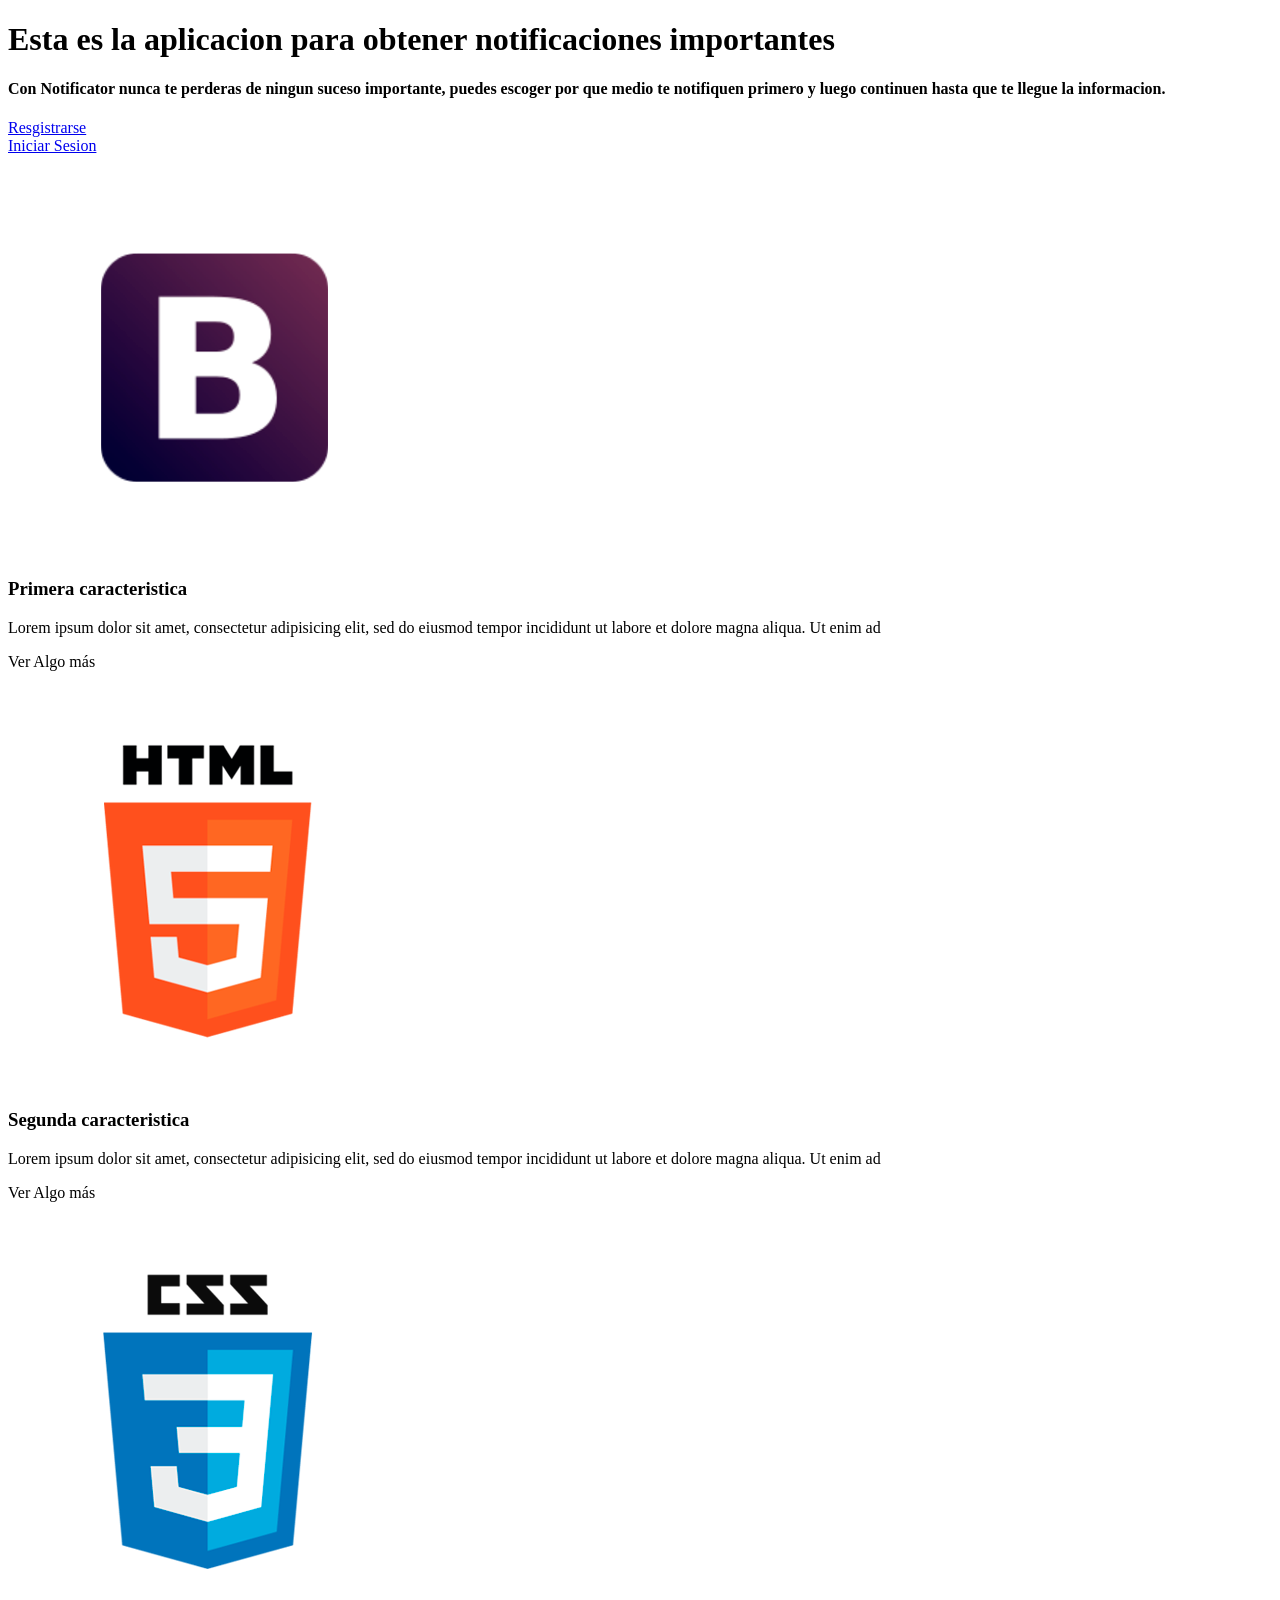
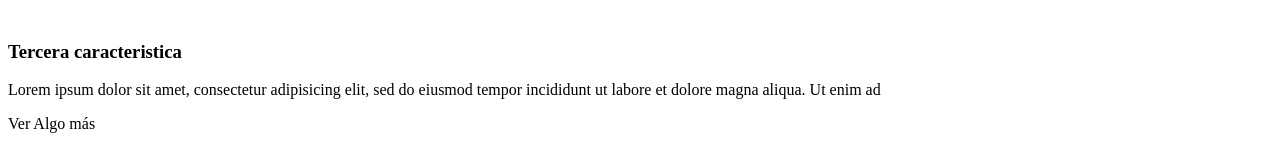
==== app/assets/index.html @ b0d38fd8 "first commit" ====
<!DOCTYPE html>
<html lang="es" class="theme1">
<head>
	<title>Notificator - Enterate de todo al instante</title>
	<!-- <base href="/MyApp/public/"> -->
	<meta charset="utf-8">
	<link rel="icon" type="image/png" href="img/faviconMyBootstrapApp.ico">
	<link rel="stylesheet" type="text/css" href="css/app.css">
	<script src="js/vendor.js"></script>
	<meta content="width=device-width,minimum-scale=1.0,maximum-scale=1.0,user-scalable=no" name="viewport">
	<script src="js/app.js"></script>
</head>
<body>
  <!-- inicio del header -->
	<header id="header-landing" class="overflow-hidden">
   <!--  <img class="img-background" src="img/pic2.jpg" alt="imagen de fondo"> -->
    <div class="overlay-header"></div>
    <div class="container-header">
      <div class="wid-100 center-items">
        <div class="col-xs-12 col-sm-12 col-md-8">
          <h1 class="fc-W text-center fs-50 fs-xs-30 fs-sm-40" >
            Esta es la aplicacion para obtener notificaciones importantes
          </h1>
        </div>
      </div>
      <div class="wid-100 center-items padding-t-b-50">
        <div class="col-xs-10">
          <h4 class="fc-W text-center line-height-small">Con <span class="label label-success">Notificator</span> nunca te perderas de ningun suceso importante, puedes escoger por que medio te notifiquen primero y luego continuen hasta que te llegue la informacion.</h4>
        </div>
      </div>
      <div class="wid-100 center-items padding-t-b-50">
        <div class="col-xs-10 col-sm-6 center-items">
          <div class="col-xs-12">
            <a href="#" class="btn btn-primary center-block" role="button">Resgistrarse</a>
          </div>
          <div class="col-xs-12">
            <a href="#" class="btn btn-default center-block" role="button">Iniciar Sesion</a>
          </div>
        </div>
      </div> 
    </div>
  </header>
  <!-- fin del header -->
  <!-- inicio de caracteristicas -->
  <section>
    <div class="container-padding-medium">
      <div class="row">
        <!-- primera caracteristica -->
        <div class="col-xs-12 col-sm-12 col-md-4">
          <div class="thumbnail">
            <div class="wid-100 bg-silver center-items">
              <img class="img-responsive" src="img/bootstrap.png" alt="logo de bootstap">
            </div>
            <div class="caption">
              <h3>Primera caracteristica</h3>
              <p>Lorem ipsum dolor sit amet, consectetur adipisicing elit, sed do eiusmod
              tempor incididunt ut labore et dolore magna aliqua. Ut enim ad</p>
            </div>
            <p>
              <a class="btn btn-success" role="buttom">Ver</a>
              <a class="btn btn-default" role="buttom">Algo más</a>
            </p>
          </div>
        </div>
        <!-- fin primera caracteristica -->
        <!-- segunda caracteristica -->
        <div class="col-xs-12 col-sm-12 col-md-4">
          <div class="thumbnail">
            <div class="wid-100 bg-silver center-items">
              <img class="img-responsive" src="img/html5.png" alt="logo de html">
            </div>
            <div class="caption">
              <h3>Segunda caracteristica</h3>
              <p>Lorem ipsum dolor sit amet, consectetur adipisicing elit, sed do eiusmod
              tempor incididunt ut labore et dolore magna aliqua. Ut enim ad</p>
            </div>
            <p>
              <a class="btn btn-success" role="buttom">Ver</a>
              <a class="btn btn-default" role="buttom">Algo más</a>
            </p>
          </div>
        </div>
        <!-- fin segunda caracteristica -->
        <!-- tercera caracteristica -->
        <div class="col-xs-12 col-sm-12 col-md-4">
          <div class="thumbnail">
            <div class="wid-100 bg-silver center-items">
              <img class="img-responsive" src="img/css3.png" alt="logo de css3">
            </div>
            <div class="caption">
              <h3>Tercera caracteristica</h3>
              <p>Lorem ipsum dolor sit amet, consectetur adipisicing elit, sed do eiusmod
              tempor incididunt ut labore et dolore magna aliqua. Ut enim ad</p>
            </div>
            <p>
              <a class="btn btn-success" role="buttom">Ver</a>
              <a class="btn btn-default" role="buttom">Algo más</a>
            </p>
          </div>
        </div>
        <!-- fin tercera caracteristica -->
      </div>
    </div>
  </section>
  <footer>
  </footer>
</body>
<script type="text/javascript">

</script>
</html>
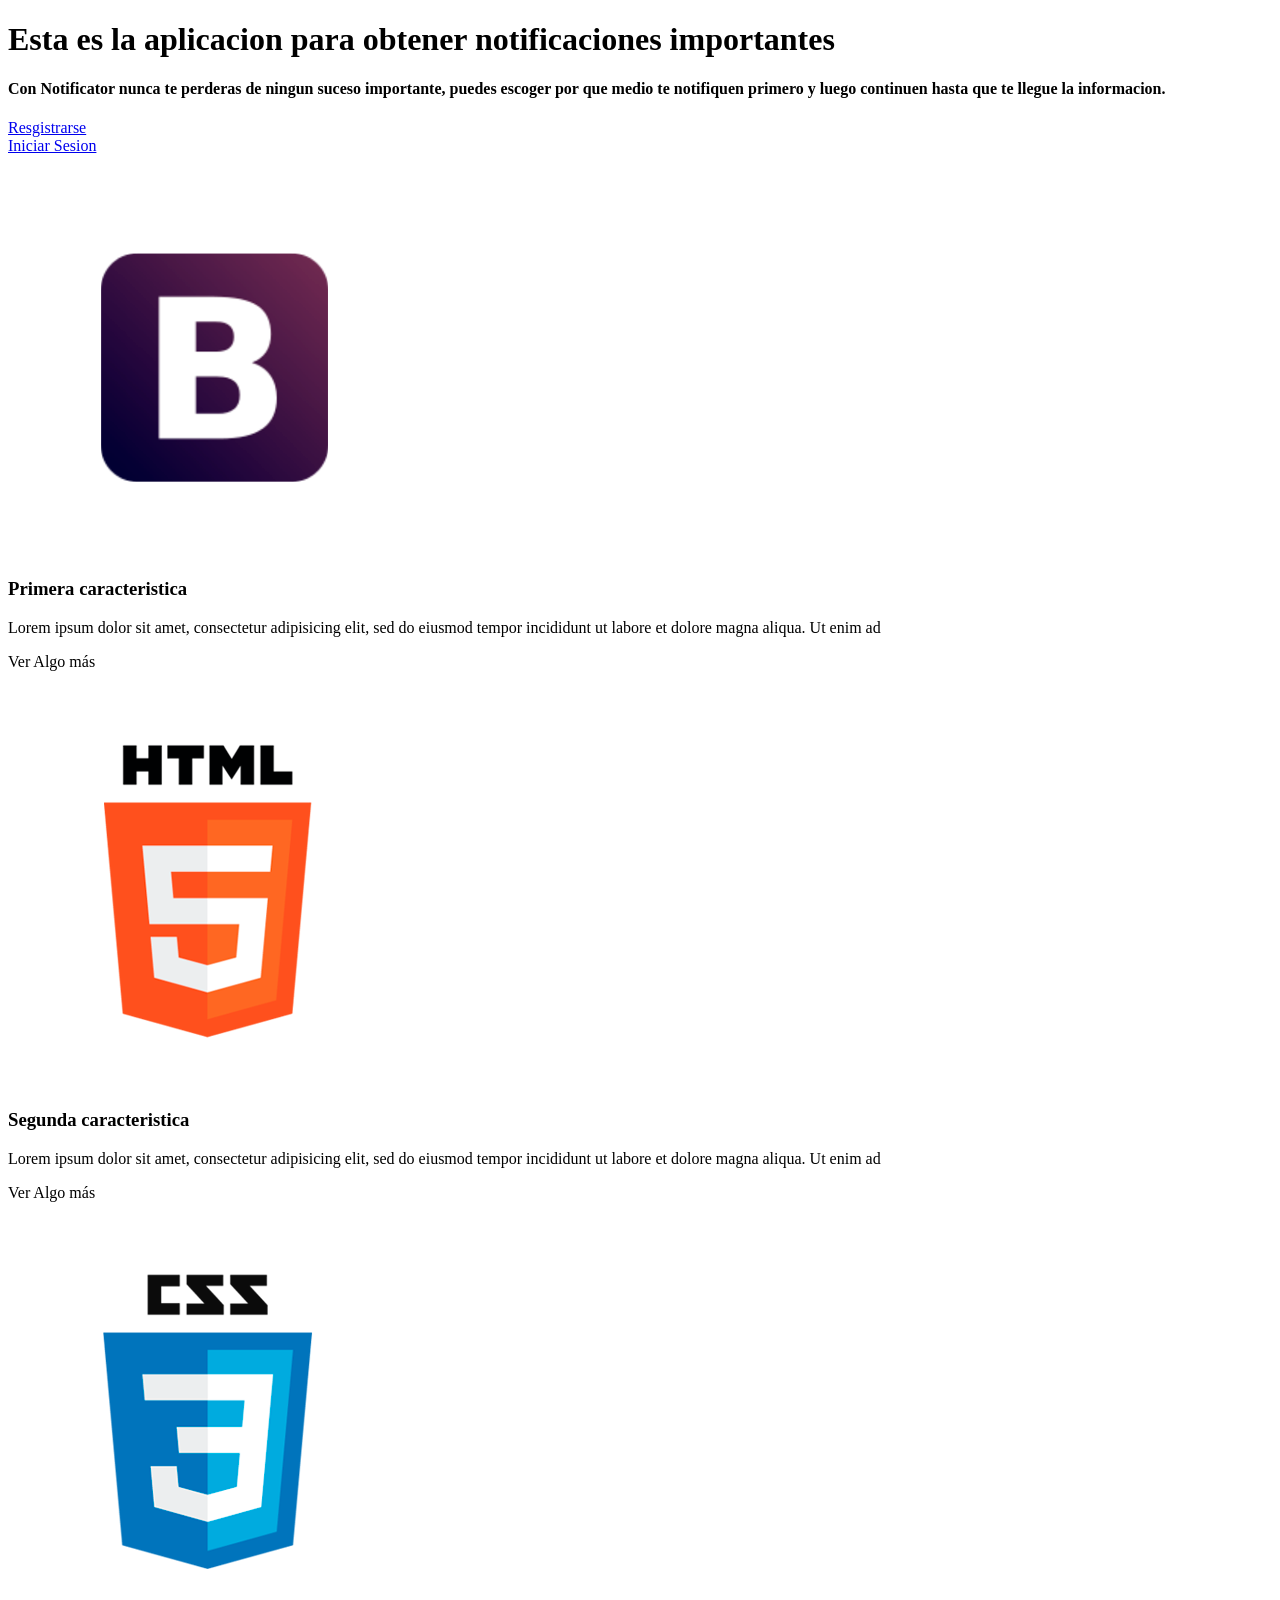
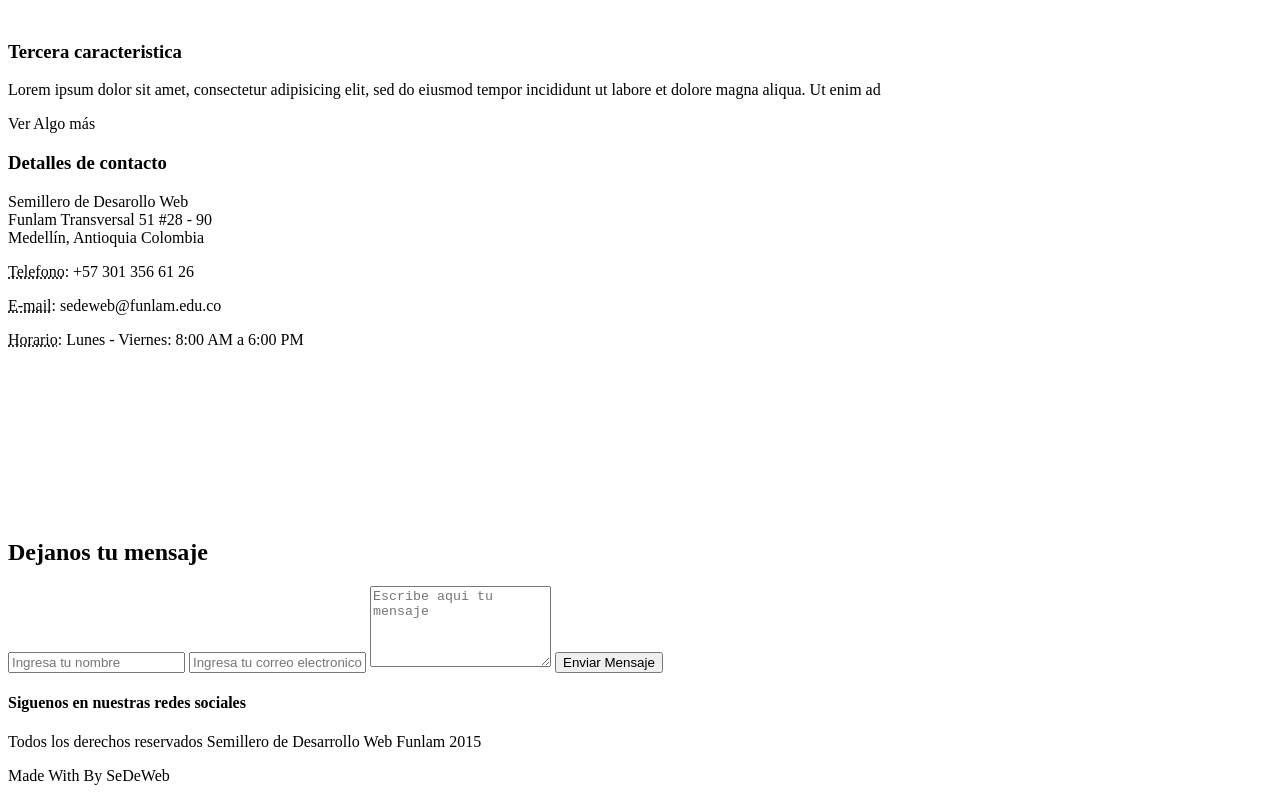
==== commit 8de6e170: "my first commit" ====
--- a/app/assets/index.html
+++ b/app/assets/index.html
@@ -13,18 +13,18 @@
 <body>
   <!-- inicio del header -->
 	<header id="header-landing" class="overflow-hidden">
-   <!--  <img class="img-background" src="img/pic2.jpg" alt="imagen de fondo"> -->
+    <!-- <img class="img-background" src="img/pic2.jpg" alt="imagen de fondo"> -->
     <div class="overlay-header"></div>
     <div class="container-header">
       <div class="wid-100 center-items">
-        <div class="col-xs-12 col-sm-12 col-md-8">
+        <div class="col-xs-12 col-sm-12 col-md-10 col-lg-8">
           <h1 class="fc-W text-center fs-50 fs-xs-30 fs-sm-40" >
             Esta es la aplicacion para obtener notificaciones importantes
           </h1>
         </div>
       </div>
       <div class="wid-100 center-items padding-t-b-50">
-        <div class="col-xs-10">
+        <div class="wid-100 col-sm-12 col-md-10 col-lg-6">
           <h4 class="fc-W text-center line-height-small">Con <span class="label label-success">Notificator</span> nunca te perderas de ningun suceso importante, puedes escoger por que medio te notifiquen primero y luego continuen hasta que te llegue la informacion.</h4>
         </div>
       </div>
@@ -102,8 +102,96 @@
       </div>
     </div>
   </section>
-  <footer>
+  <section >
+    <div class="container-padding-medium bg-image-contact">
+      <div class="overlay-header bg-gradient-blue"></div>
+        <div class="row">
+        <!-- Informacion de contacto -->
+          <div class="col-xs-12 col-sm-6">
+            <div class="wid-100">
+              <h3>Detalles de contacto </h3>
+              <p>
+                  Semillero de Desarollo Web<br>Funlam Transversal 51 #28 - 90<br>Medellín, Antioquia Colombia
+              </p>
+              <p>
+                <i class="fa fa-phone"></i> 
+                <span class="glyphicon glyphicon-phone"></span><abbr title="Phone"> Telefono</abbr>: +57 301 356 61 26</p>
+              <p>
+                <i class="fa fa-envelope-o"></i> 
+                <span class="glyphicon glyphicon-envelope"></span><abbr title="Email"> E-mail</abbr>: <a class="fc-W">sedeweb@funlam.edu.co</a>
+              </p>
+              <p>
+                <i class="fa fa-clock-o"></i> 
+                <span class="glyphicon glyphicon-time"></span><abbr title="Hours"> Horario</abbr>: Lunes - Viernes: 8:00 AM a 6:00 PM
+              </p>
+            </div>
+            <div class="col-xs-12 col-sm-11 col-md-10 no-padding google-maps-container">
+              <!-- Embedded Google Map -->
+              <iframe src="https://www.google.com/maps/embed?pb=!1m14!1m8!1m3!1d13340.169789702604!2d-75.57956470811065!3d6.256326108851628!3m2!1i1024!2i768!4f13.1!3m3!1m2!1s0x0%3A0xa82ebb8889ab4dae!2sFundaci%C3%B3n+Universitaria+Luis+Amig%C3%B3!5e0!3m2!1ses!2sco!4v1447339140317" frameborder="0" style="border:0;width: 100%;" allowfullscreen>
+              </iframe>
+            </div>
+          </div>
+          <!-- formulario de contacto -->
+          <div class="col-xs-12 col-sm-6">
+            <div class="wid-100">
+              <form>
+                <h2>Dejanos tu mensaje</h2>
+                <input type="text" id="inputName" class="form-control input-opacity-05 transition-all margin-t-b-10" placeholder="Ingresa tu nombre"></input>
+                <input type="email" id="inputEmail" class="form-control input-opacity-05 transition-all margin-t-b-10" placeholder="Ingresa tu correo electronico"></input>
+                <textarea type="text" rows="5" id="inputMessage" class="form-control input-opacity-05 transition-all margin-t-b-10" placeholder="Escribe aqui tu mensaje" required></textarea>
+                <button class="btn btn-lg btn-primary btn-block" type="submit">Enviar Mensaje</button>
+              </form>
+            </div>
+          </div>
+        </div>
+      </div>
+    </div>
+  </section>  
+  <footer id="footer">
+    <div class="wid-100 center-items margin-t-b-20">
+      <div class="col-xs-12 col-sm-12 col-md-10 col-lg-8">
+        <h4 class="fc-W text-center" >
+          Siguenos en nuestras redes sociales
+          <span class="label label-info" aria-hidden="true">
+            <span class="my-icon my-icon-thumb-up" aria-hidden="true"></span>
+          </span>
+        </h4>
+      </div>
+    </div>
+    <div class="wid-100 center-items">
+      <div class="col-xs-12 col-sm-12 col-md-10 col-lg-8">
+          <div class="col-xs-12 col-sm-3 center-items margin-t-b-20">
+            <div class="icon-social">
+                <span class="my-icon my-icon-facebook" aria-hidden="true">
+            </div>
+          </div>
+          <div class="col-xs-12 col-sm-3 center-items margin-t-b-20">
+            <div class="icon-social">
+               <span class="my-icon my-icon-twitter" aria-hidden="true">
+            </div>
+          </div>
+          <div class="col-xs-12 col-sm-3 center-items margin-t-b-20">
+            <div class="icon-social">
+                <span class="my-icon my-icon-youtube-play" aria-hidden="true">
+            </div>
+          </div>
+          <div class="col-xs-12 col-sm-3 center-items margin-t-b-20">
+            <div class="icon-social">
+                <span class="my-icon my-icon-instagram" aria-hidden="true">
+            </div>
+          </div>
+      </div>
+    </div>
+    <div class="wid-100 margin-t-50">
+      <div class="wid-100 center-items">
+        <p class="fc-W fs-12 text-center">Todos los derechos reservados Semillero de Desarrollo Web Funlam 2015</p>
+      </div>
+      <div class="wid-100 center-items">
+        <p class="fc-W fs-10">Made With <span class="my-icon my-icon-heart hearth-beat"></span> By SeDeWeb</p>
+      </div>
+    </div>
   </footer>
+
 </body>
 <script type="text/javascript">
 
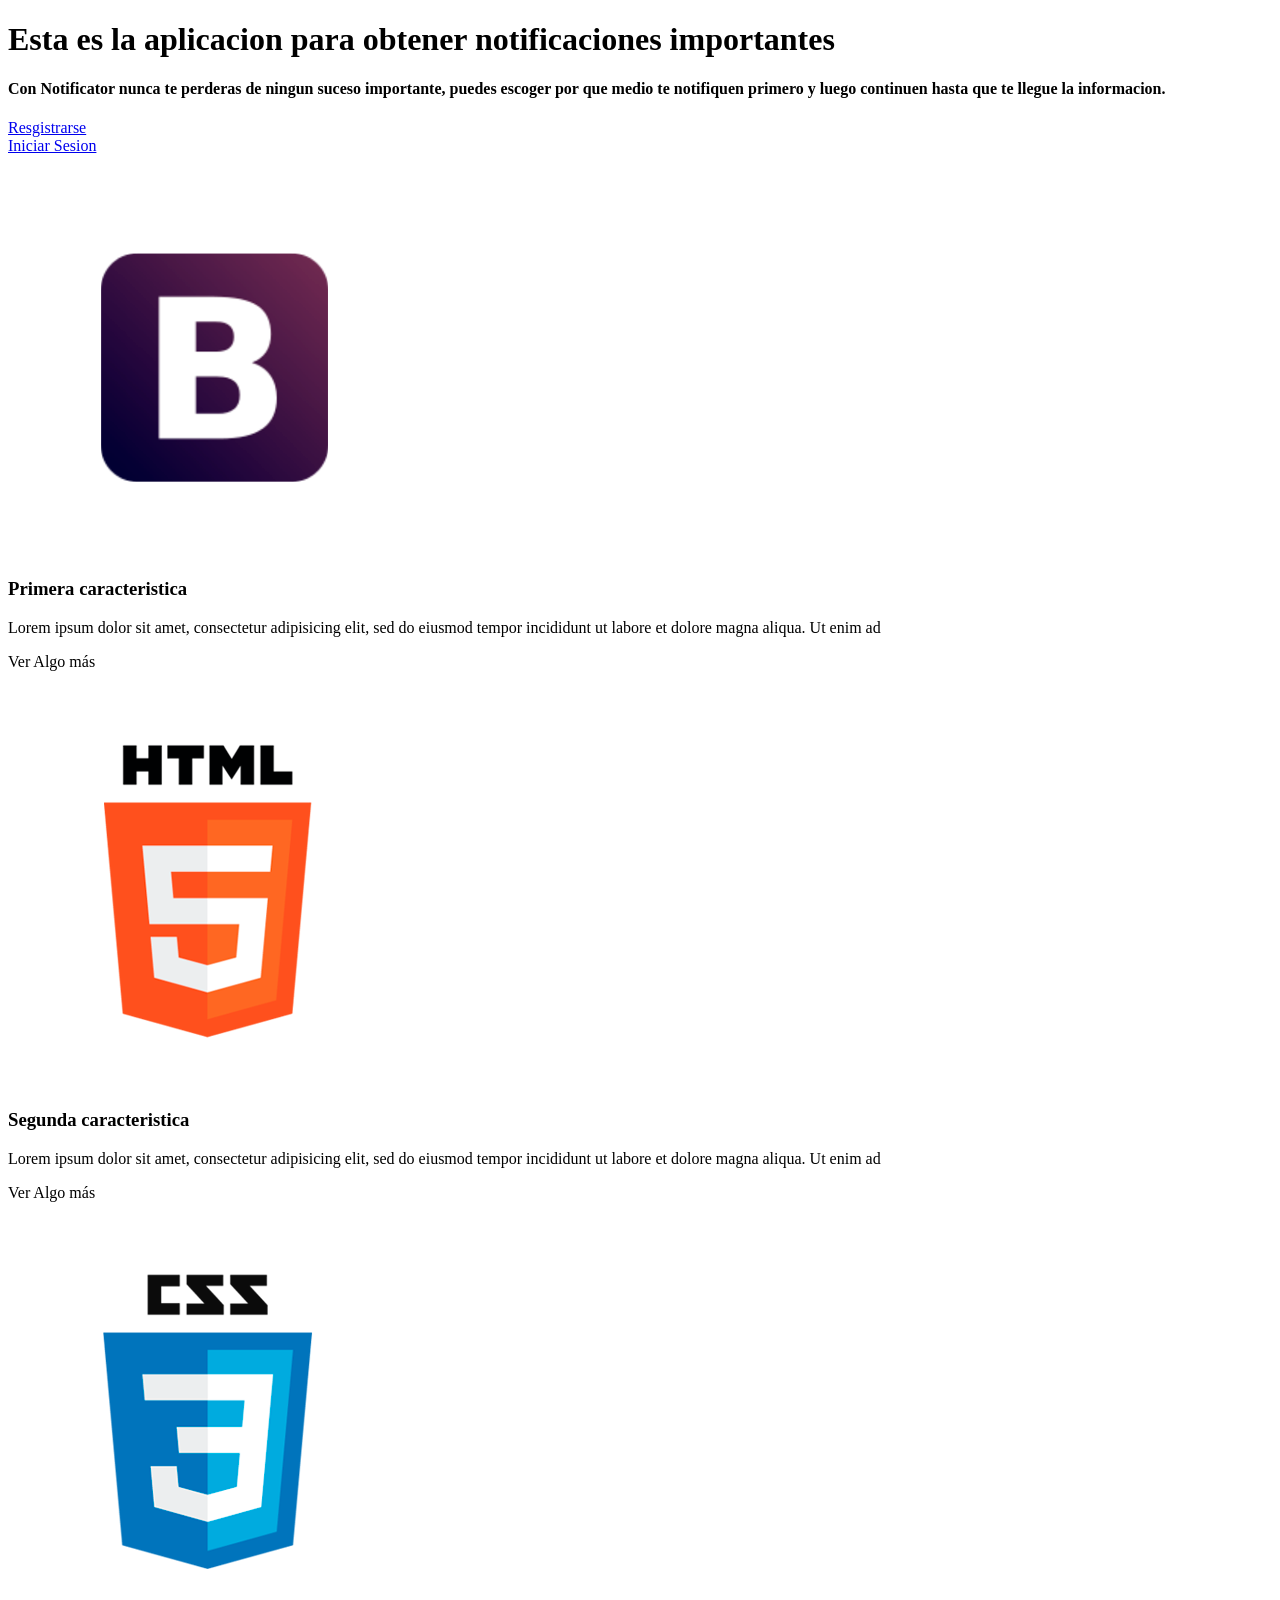
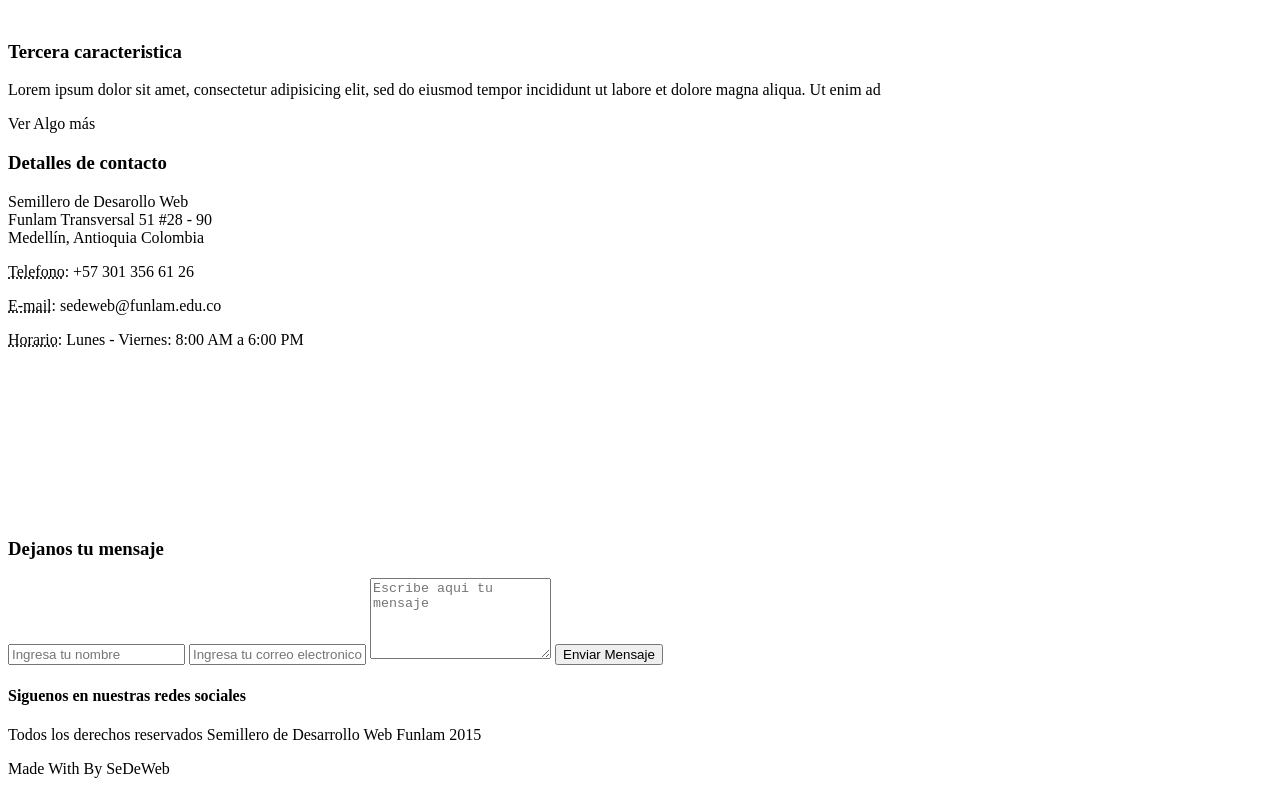
==== commit 646589bc: "my first commit" ====
--- a/app/assets/index.html
+++ b/app/assets/index.html
@@ -17,13 +17,13 @@
     <div class="overlay-header"></div>
     <div class="container-header">
       <div class="wid-100 center-items">
-        <div class="col-xs-12 col-sm-12 col-md-10 col-lg-8">
-          <h1 class="fc-W text-center fs-50 fs-xs-30 fs-sm-40" >
+        <div class="col-xs-12 col-sm-12 col-md-10 col-lg-10">
+          <h1 class="fc-W text-center fs-50 fs-xs-30 fs-sm-40 upercase extra-bold" >
             Esta es la aplicacion para obtener notificaciones importantes
           </h1>
         </div>
       </div>
-      <div class="wid-100 center-items padding-t-b-50">
+      <div class="wid-100 center-items padding-b-50">
         <div class="wid-100 col-sm-12 col-md-10 col-lg-6">
           <h4 class="fc-W text-center line-height-small">Con <span class="label label-success">Notificator</span> nunca te perderas de ningun suceso importante, puedes escoger por que medio te notifiquen primero y luego continuen hasta que te llegue la informacion.</h4>
         </div>
@@ -38,6 +38,11 @@
           </div>
         </div>
       </div> 
+      <div class="wid-100 center-items">
+        <div class="icon-down center-items bounce-down">
+          <span class="fc-W glyphicon glyphicon-chevron-down">
+        </div>
+      </div>
     </div>
   </header>
   <!-- fin del header -->
@@ -109,7 +114,7 @@
         <!-- Informacion de contacto -->
           <div class="col-xs-12 col-sm-6">
             <div class="wid-100">
-              <h3>Detalles de contacto </h3>
+              <h3 class="title-bold">Detalles de contacto </h3>
               <p>
                   Semillero de Desarollo Web<br>Funlam Transversal 51 #28 - 90<br>Medellín, Antioquia Colombia
               </p>
@@ -135,11 +140,11 @@
           <div class="col-xs-12 col-sm-6">
             <div class="wid-100">
               <form>
-                <h2>Dejanos tu mensaje</h2>
+                <h3 class="title-bold">Dejanos tu mensaje</h3>
                 <input type="text" id="inputName" class="form-control input-opacity-05 transition-all margin-t-b-10" placeholder="Ingresa tu nombre"></input>
                 <input type="email" id="inputEmail" class="form-control input-opacity-05 transition-all margin-t-b-10" placeholder="Ingresa tu correo electronico"></input>
-                <textarea type="text" rows="5" id="inputMessage" class="form-control input-opacity-05 transition-all margin-t-b-10" placeholder="Escribe aqui tu mensaje" required></textarea>
-                <button class="btn btn-lg btn-primary btn-block" type="submit">Enviar Mensaje</button>
+                <textarea type="text" rows="5" id="inputMessage" class="form-control input-opacity-05 transition-all margin-t-b-10" placeholder="Escribe aqui tu mensaje" ></textarea>
+                <button id="enviarmensaje" class="btn btn-lg btn-primary btn-block" type="submit">Enviar Mensaje</button>
               </form>
             </div>
           </div>
@@ -187,7 +192,7 @@
         <p class="fc-W fs-12 text-center">Todos los derechos reservados Semillero de Desarrollo Web Funlam 2015</p>
       </div>
       <div class="wid-100 center-items">
-        <p class="fc-W fs-10">Made With <span class="my-icon my-icon-heart hearth-beat"></span> By SeDeWeb</p>
+        <p class="fc-W fs-10">Made With <span class="my-icon my-icon-heart heart-beat"></span> By SeDeWeb</p>
       </div>
     </div>
   </footer>
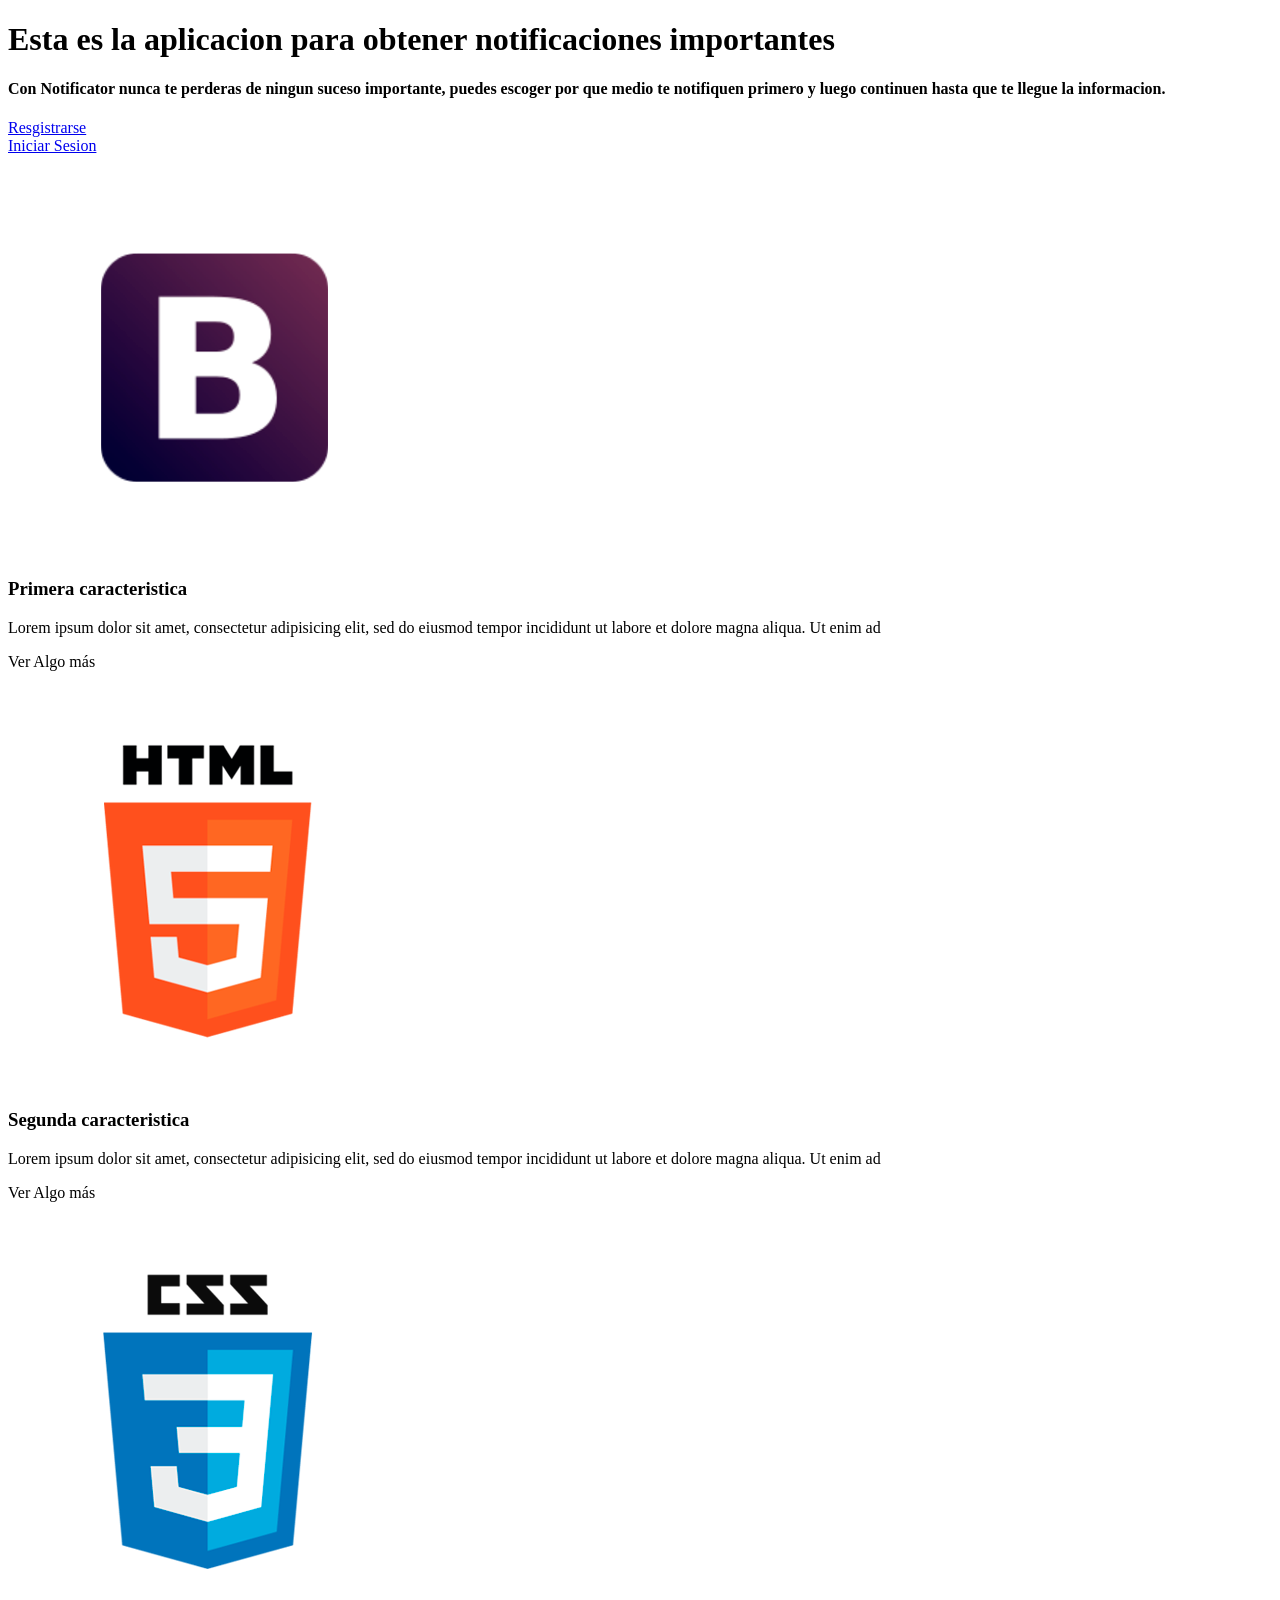
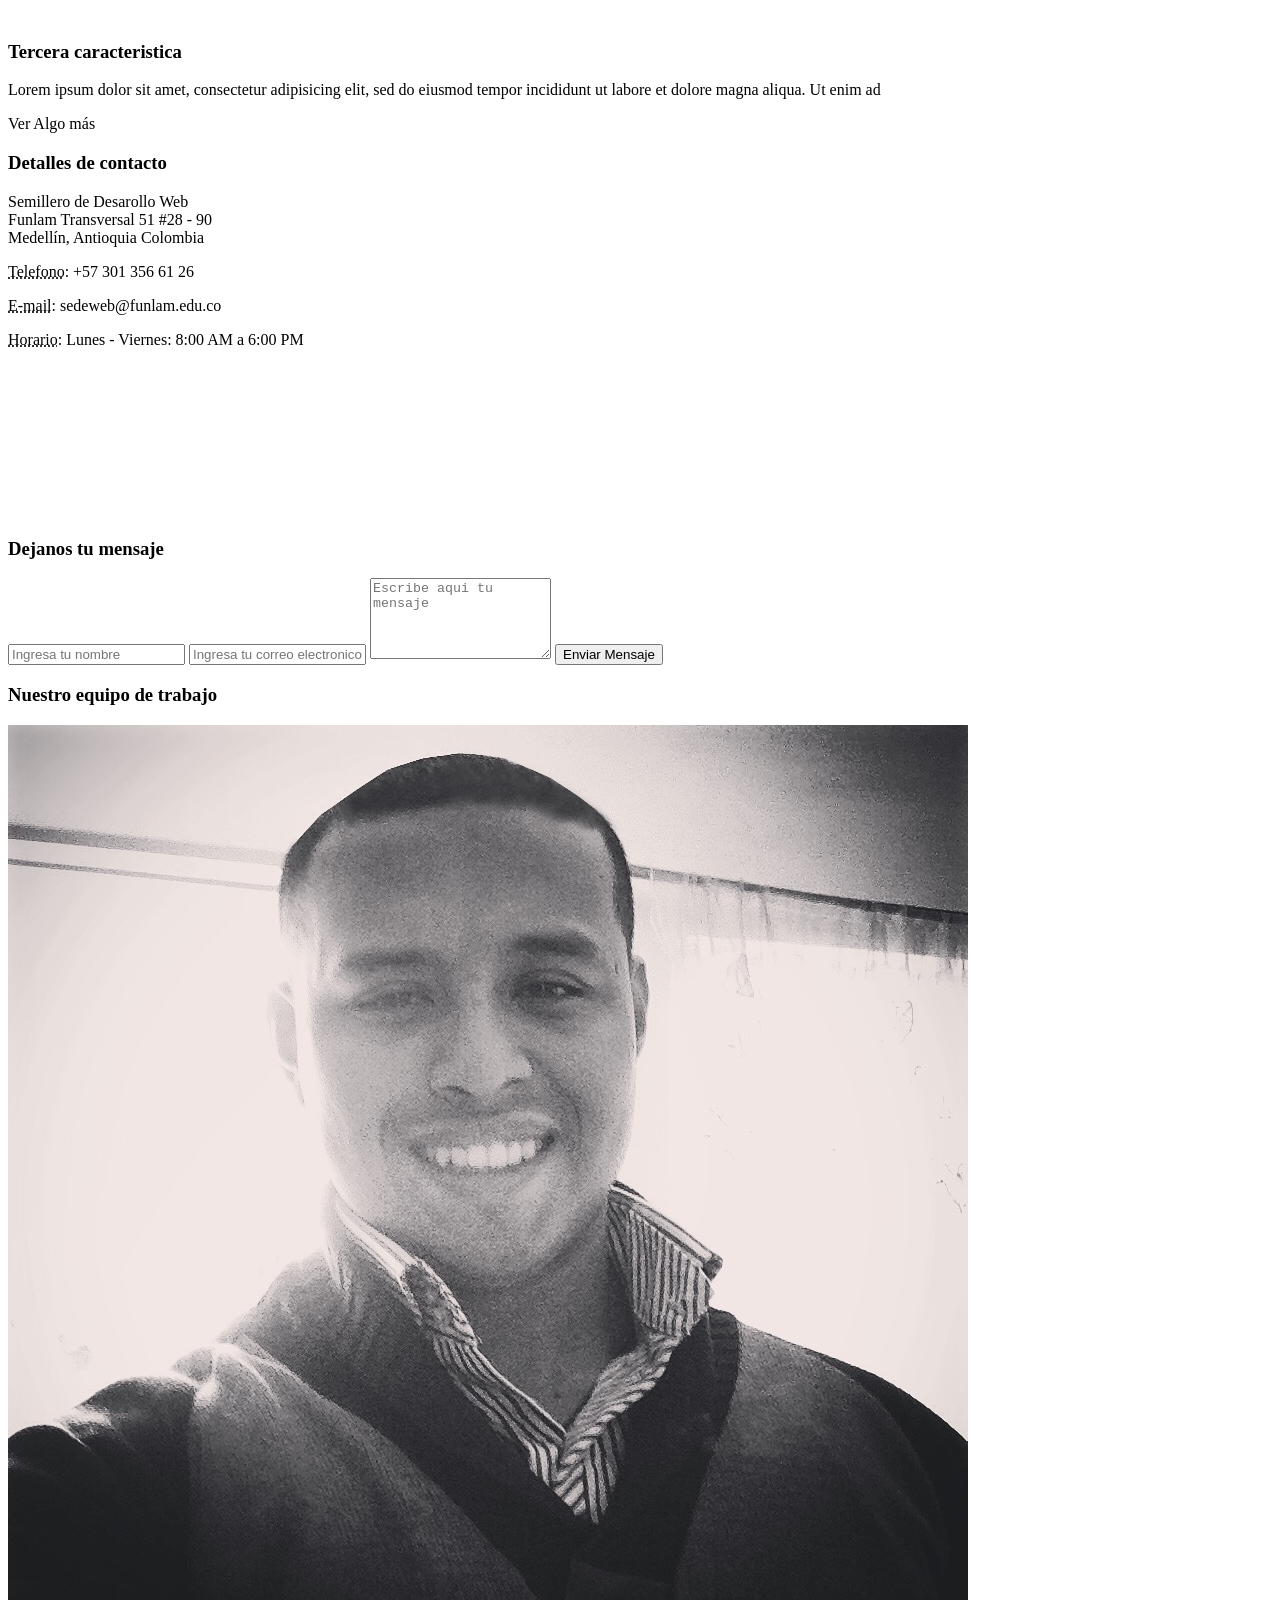
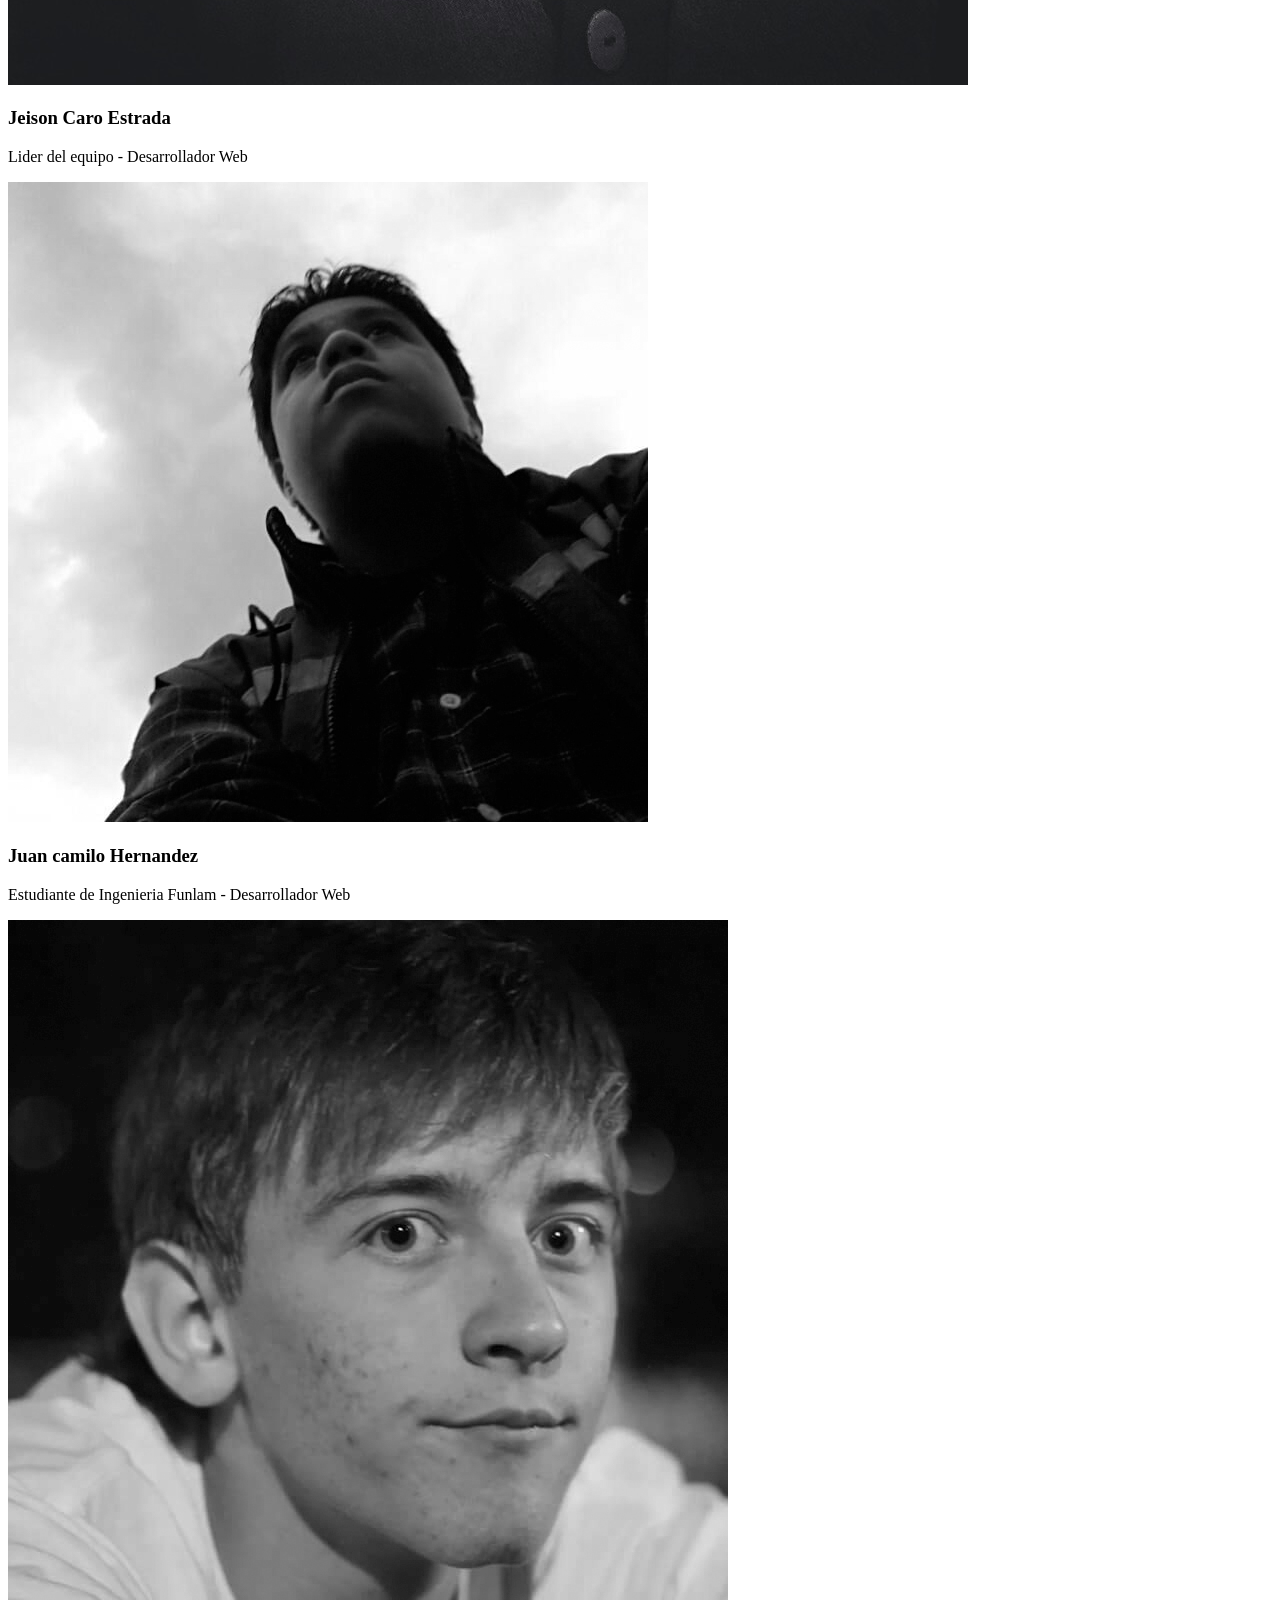
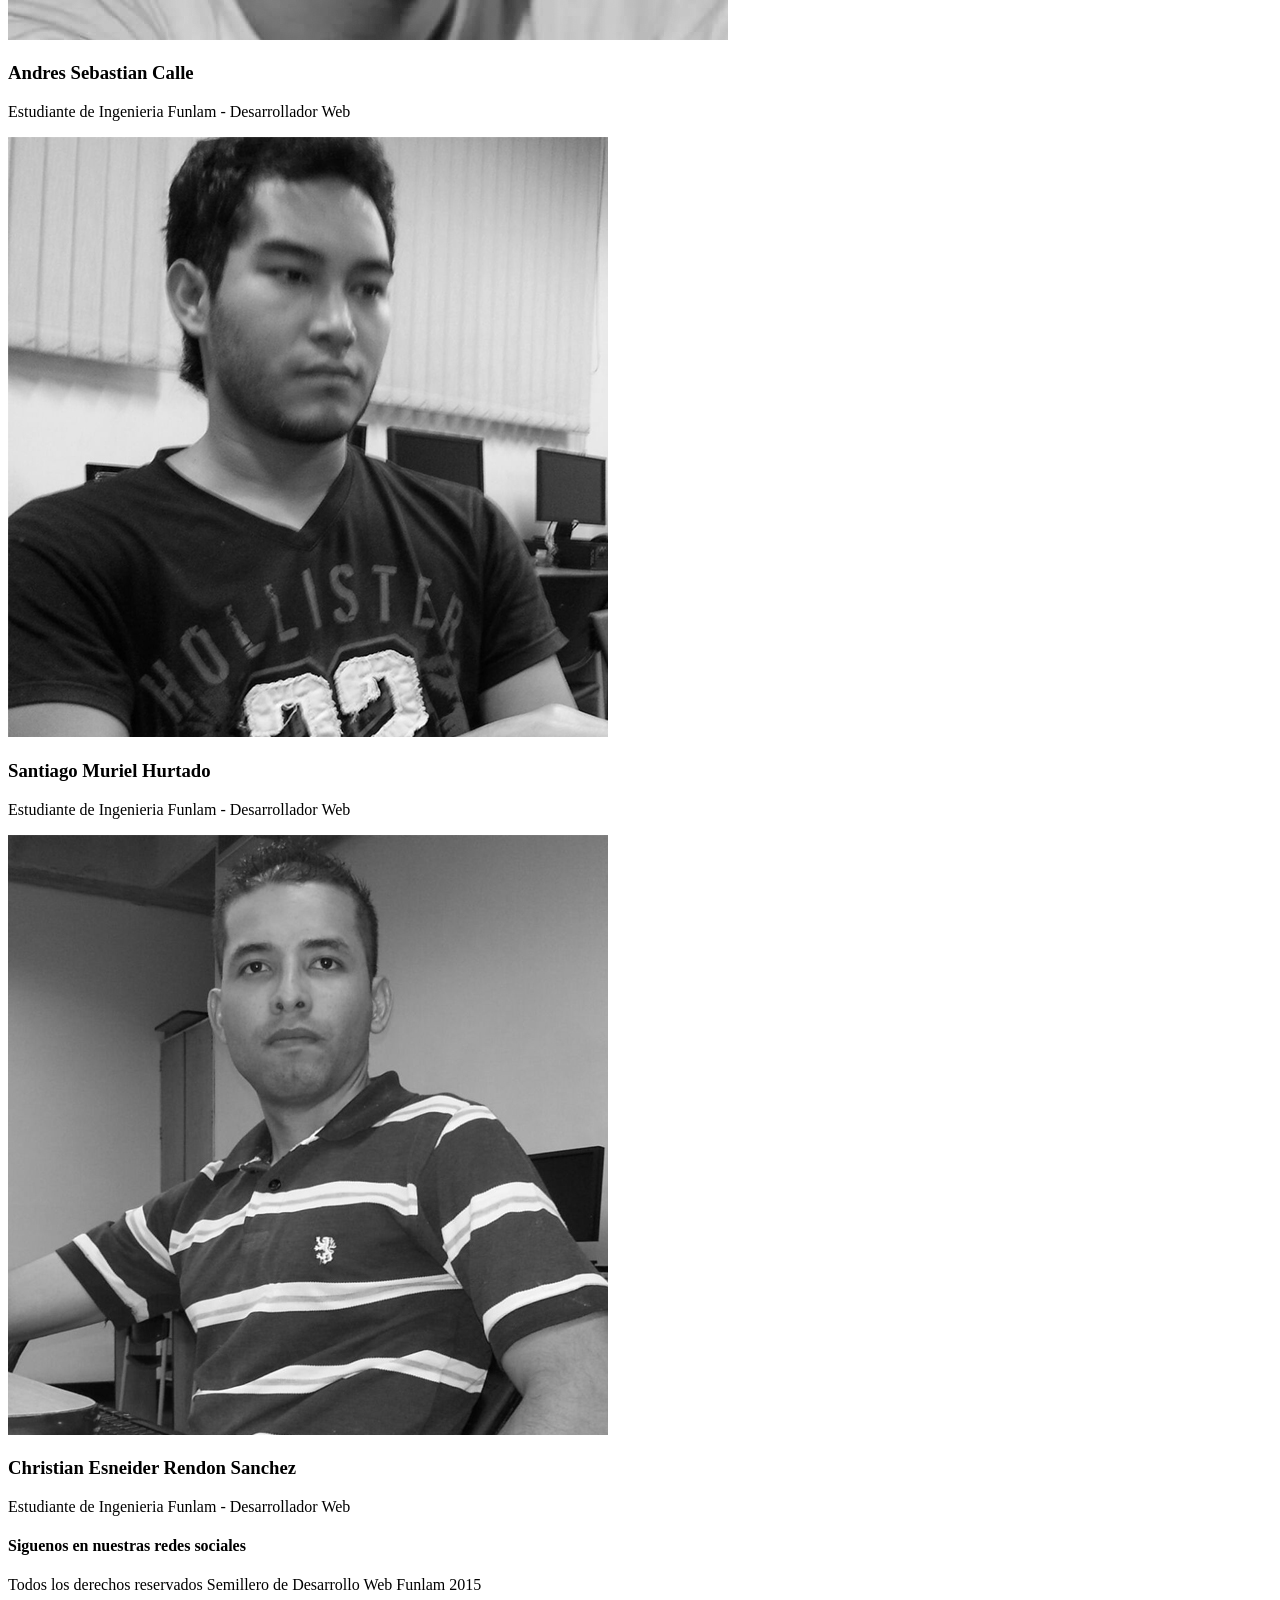
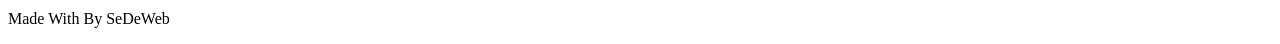
==== commit 34ce1921: "my first commit" ====
--- a/app/assets/index.html
+++ b/app/assets/index.html
@@ -23,17 +23,17 @@
           </h1>
         </div>
       </div>
-      <div class="wid-100 center-items padding-b-50">
+      <div class="wid-100 center-items">
         <div class="wid-100 col-sm-12 col-md-10 col-lg-6">
           <h4 class="fc-W text-center line-height-small">Con <span class="label label-success">Notificator</span> nunca te perderas de ningun suceso importante, puedes escoger por que medio te notifiquen primero y luego continuen hasta que te llegue la informacion.</h4>
         </div>
       </div>
       <div class="wid-100 center-items padding-t-b-50">
-        <div class="col-xs-10 col-sm-6 center-items">
-          <div class="col-xs-12">
+        <div class="col-xs-12 col-sm-6 no-padding">
+          <div class="col-xs-6">
             <a href="#" class="btn btn-primary center-block" role="button">Resgistrarse</a>
           </div>
-          <div class="col-xs-12">
+          <div class="col-xs-6">
             <a href="#" class="btn btn-default center-block" role="button">Iniciar Sesion</a>
           </div>
         </div>
@@ -107,6 +107,7 @@
       </div>
     </div>
   </section>
+  <!-- SECCION DE CONTACTO -->
   <section >
     <div class="container-padding-medium bg-image-contact">
       <div class="overlay-header bg-gradient-blue"></div>
@@ -152,10 +153,86 @@
       </div>
     </div>
   </section>  
+   <!-- SECCION DE EQUIPO DE TRABAJO -->
+  <section >
+    <div class="container-padding-small bg-image-team">
+        <div class="row">
+        <div class="wid-100 center-items">
+          <h3 class="title-bold">Nuestro equipo de trabajo</h3>
+        </div>
+        <!-- primer integrante -->
+        <div class="profile-container-card">
+          <div class="thumbnail">
+            <div class="wid-100 bg-silver center-items">
+              <img class="img-responsive" src="img/profile04.jpg" alt="logo de bootstap">
+            </div>
+            <div class="caption team-caption">
+              <h3 class="fs-16">Jeison Caro Estrada</h3>
+              <p class="fs-12" >Lider del equipo - Desarrollador Web</p>
+            </div>
+          </div>
+        </div>
+        <!-- fin primer integrante -->
+        <!-- segundo integrante -->
+        <div class="profile-container-card">
+          <div class="thumbnail">
+            <div class="wid-100 bg-silver center-items">
+              <img class="img-responsive" src="img/profile02.jpg" alt="pperfil camilo hernandez">
+            </div>
+            <div class="caption team-caption">
+              <h3 class="fs-16">Juan camilo Hernandez</h3>
+              <p class="fs-12">Estudiante de Ingenieria Funlam - Desarrollador Web</p>
+            </div>
+          </div>
+        </div>
+        <!-- fin segundo integrante -->
+        <!-- tercer integrante -->
+        <div class="profile-container-card">
+          <div class="thumbnail">
+            <div class="wid-100 bg-silver center-items">
+              <img class="img-responsive" src="img/profile03.jpg" alt="pperfil camilo hernandez">
+            </div>
+            <div class="caption team-caption">
+              <h3 class="fs-16">Andres Sebastian Calle</h3>
+              <p class="fs-12">Estudiante de Ingenieria Funlam - Desarrollador Web</p>
+            </div>
+          </div>
+        </div>
+        <!-- fin tercer integrante -->
+        <!-- cuarto integrante -->
+        <div class="profile-container-card">
+          <div class="thumbnail">
+            <div class="wid-100 bg-silver center-items">
+              <img class="img-responsive" src="img/profile05.jpg" alt="pperfil camilo hernandez">
+            </div>
+            <div class="caption team-caption">
+              <h3 class="fs-16">Santiago Muriel Hurtado</h3>
+              <p class="fs-12">Estudiante de Ingenieria Funlam - Desarrollador Web</p>
+            </div>
+          </div>
+        </div>
+        <!-- fin cuarto integrante -->
+        <!-- quinto integrante -->
+        <div class="profile-container-card">
+          <div class="thumbnail">
+            <div class="wid-100 bg-silver center-items">
+              <img class="img-responsive" src="img/profile01.jpg" alt="pperfil camilo hernandez">
+            </div>
+            <div class="caption team-caption">
+              <h3 class="fs-16">Christian Esneider Rendon Sanchez</h3>
+              <p class="fs-12">Estudiante de Ingenieria Funlam - Desarrollador Web</p>
+            </div>
+          </div>
+        </div>
+        <!-- fin quinto integrante -->
+      </div>
+    </div>
+  </section>  
+  <!-- FOOTER -->
   <footer id="footer">
     <div class="wid-100 center-items margin-t-b-20">
       <div class="col-xs-12 col-sm-12 col-md-10 col-lg-8">
-        <h4 class="fc-W text-center" >
+        <h4 class="fc-W text-center line-height-small" >
           Siguenos en nuestras redes sociales
           <span class="label label-info" aria-hidden="true">
             <span class="my-icon my-icon-thumb-up" aria-hidden="true"></span>
